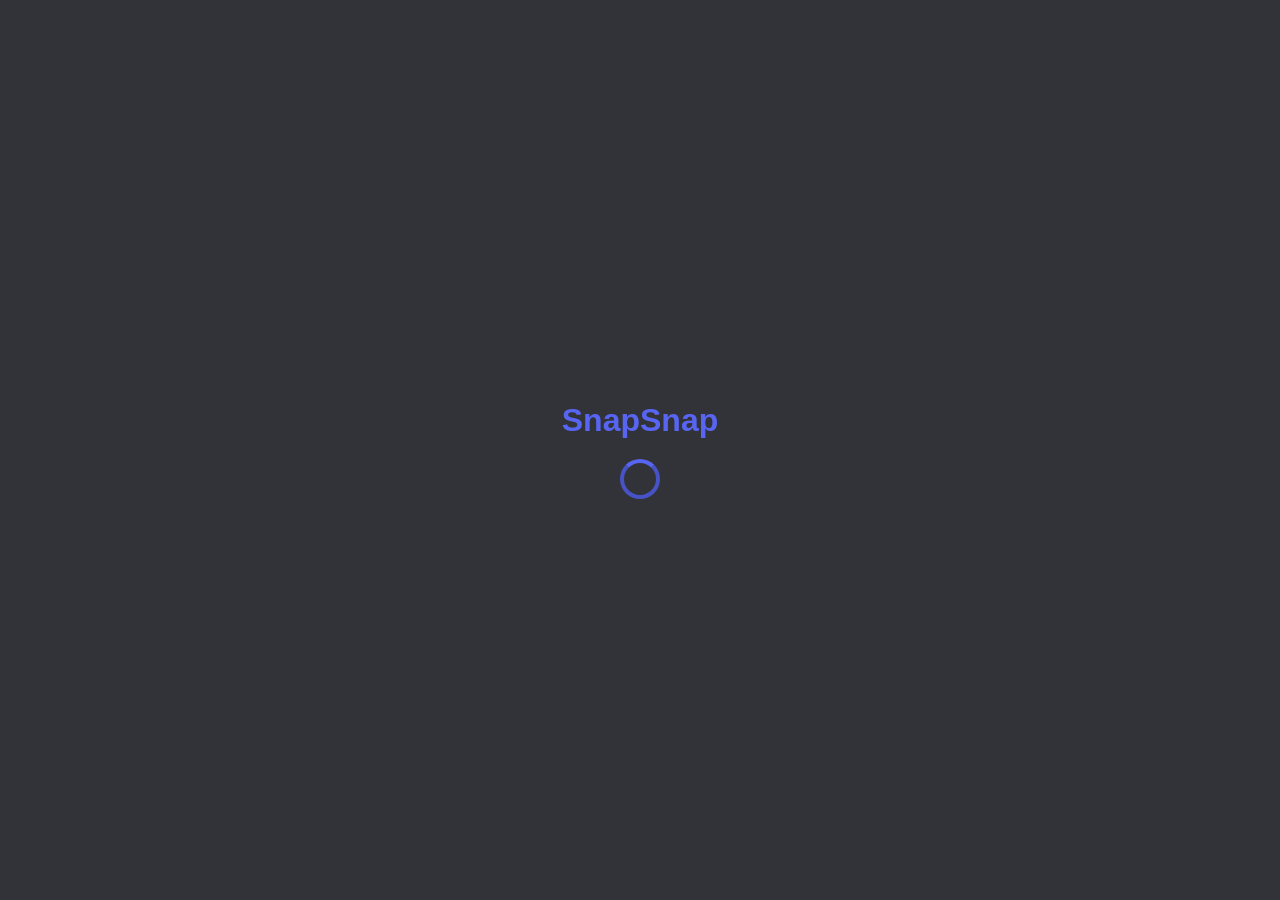
==== app.html @ cde07b5e "Initial commit - SnapSnap chat app" ====
<!DOCTYPE html>
<html lang="en">
<head>
    <meta charset="UTF-8">
    <meta name="viewport" content="width=device-width, initial-scale=1.0">
    <title>SnapSnap</title>
    <link rel="stylesheet" href="css/app.css">
</head>
<body>
    <!-- Loading Screen -->
    <div id="loading-screen">
        <div class="loader">
            <h1>SnapSnap</h1>
            <div class="spinner"></div>
        </div>
    </div>

    <!-- Main App -->
    <div id="app" class="app-container" style="display: none;">
        <!-- Server List (far left icons) -->
        <div class="server-list">
            <div class="server-icon home-icon active" id="home-btn" title="Home">
                <svg width="28" height="20" viewBox="0 0 28 20">
                    <path fill="currentColor" d="M23.02 1.68C21.31.88 19.51.32 17.66 0c-.25.46-.48.93-.69 1.42-1.97-.3-3.97-.3-5.97 0-.2-.49-.43-.96-.69-1.42C8.48.32 6.68.88 4.97 1.68 1.57 6.78.65 11.75 1.11 16.65c1.99 1.5 4.07 2.4 6.12 2.99.54-.73 1.02-1.51 1.43-2.33-.78-.3-1.54-.66-2.26-1.09.2-.14.39-.29.57-.44 4.29 2.01 8.99 2.01 13.24 0 .19.15.38.3.57.44-.72.43-1.47.79-2.26 1.09.41.82.89 1.6 1.43 2.33 2.05-.59 4.13-1.49 6.12-2.99.54-5.67-.86-10.59-3.06-14.97z"/>
                </svg>
            </div>
            <div class="server-separator"></div>
            <div id="server-icons"></div>
            <div class="server-icon add-server-icon" id="add-server-btn" title="Add a Server">+</div>
        </div>

        <!-- Channel Sidebar -->
        <div class="channel-sidebar">
            <!-- Home View Header -->
            <div id="home-header" class="sidebar-header">
                <input type="text" placeholder="Find or start a conversation" id="search-input" readonly>
            </div>
            <!-- Server View Header -->
            <div id="server-header" class="sidebar-header" style="display:none;">
                <h3 id="server-name-header">Server Name</h3>
            </div>

            <!-- Home Navigation -->
            <div id="home-nav">
                <div class="nav-item active" data-view="friends">
                    <span class="nav-icon">👥</span> Friends
                </div>
                <h4 class="section-title">DIRECT MESSAGES</h4>
                <div id="dm-list"></div>
            </div>

            <!-- Server Channels -->
            <div id="server-channels" style="display:none;">
                <div class="channel-category">
                    <h4 class="section-title">TEXT CHANNELS <span class="add-channel-btn" id="add-channel-btn" title="Create Channel">+</span></h4>
                    <div id="channel-list"></div>
                </div>
                <div class="channel-category">
                    <h4 class="section-title">MEMBERS</h4>
                    <div id="invite-info">
                        <p class="invite-label">Server ID (share to invite):</p>
                        <code id="server-id-display"></code>
                    </div>
                </div>
            </div>

            <!-- User Panel -->
            <div class="user-panel">
                <div class="user-info">
                    <div class="avatar" id="user-avatar"></div>
                    <div class="user-details">
                        <span class="username" id="user-display-name"></span>
                        <span class="status">Online</span>
                    </div>
                </div>
                <button class="icon-btn" id="logout-btn" title="Logout">⏻</button>
            </div>
        </div>

        <!-- Main Content Area -->
        <div class="main-content">
            <!-- Chat View -->
            <div id="chat-view" style="display:none;">
                <div class="chat-header">
                    <span class="chat-header-icon">#</span>
                    <span id="chat-header-name">channel-name</span>
                </div>
                <div class="messages-container" id="messages-container">
                    <div id="messages"></div>
                </div>
                <div class="message-input-container">
                    <form id="message-form">
                        <input type="text" id="message-input" placeholder="Message #channel" autocomplete="off">
                    </form>
                </div>
            </div>

            <!-- Friends View -->
            <div id="friends-view">
                <div class="chat-header">
                    <span class="chat-header-icon">👥</span>
                    <span>Friends</span>
                    <div class="friends-tabs">
                        <button class="tab-btn active" data-tab="all">All</button>
                        <button class="tab-btn" data-tab="pending">Pending</button>
                        <button class="tab-btn tab-add" data-tab="add">Add Friend</button>
                    </div>
                </div>
                <div class="friends-content">
                    <div id="friends-all" class="friends-tab-content active">
                        <div id="friends-list"></div>
                        <div class="empty-state" id="no-friends">
                            <p>No friends yet. Add some!</p>
                        </div>
                    </div>
                    <div id="friends-pending" class="friends-tab-content">
                        <div id="pending-list"></div>
                        <div class="empty-state" id="no-pending">
                            <p>No pending requests.</p>
                        </div>
                    </div>
                    <div id="friends-add" class="friends-tab-content">
                        <div class="add-friend-form">
                            <h3>ADD FRIEND</h3>
                            <p>You can add friends with their username.</p>
                            <form id="add-friend-form">
                                <input type="text" id="friend-username-input" placeholder="Enter a username">
                                <button type="submit" class="btn-primary">Send Friend Request</button>
                            </form>
                            <div id="friend-request-status"></div>
                        </div>
                    </div>
                </div>
            </div>

            <!-- Welcome / Empty State -->
            <div id="welcome-view" style="display:none;">
                <div class="welcome-content">
                    <h2>Welcome to SnapSnap!</h2>
                    <p>Select a server or start a conversation.</p>
                </div>
            </div>
        </div>
    </div>

    <!-- Modal Overlay -->
    <div id="modal-overlay" class="modal-overlay">
        <div class="modal" id="modal">
            <div class="modal-header">
                <h3 id="modal-title"></h3>
                <button class="modal-close" id="modal-close">&times;</button>
            </div>
            <div class="modal-body" id="modal-body"></div>
        </div>
    </div>

    <!-- Toast Container -->
    <div id="toast-container" class="toast-container"></div>

    <script src="https://www.gstatic.com/firebasejs/10.7.1/firebase-app-compat.js"></script>
    <script src="https://www.gstatic.com/firebasejs/10.7.1/firebase-auth-compat.js"></script>
    <script src="https://www.gstatic.com/firebasejs/10.7.1/firebase-firestore-compat.js"></script>
    <script src="js/firebase-config.js"></script>
    <script src="js/ui.js"></script>
    <script src="js/friends.js"></script>
    <script src="js/servers.js"></script>
    <script src="js/messages.js"></script>
    <script src="js/app.js"></script>
</body>
</html>
---- css/app.css ----
* {
    margin: 0;
    padding: 0;
    box-sizing: border-box;
}

body {
    font-family: 'Segoe UI', Tahoma, Geneva, Verdana, sans-serif;
    background-color: #313338;
    color: #dbdee1;
    height: 100vh;
    overflow: hidden;
}

/* Loading Screen */
#loading-screen {
    position: fixed;
    inset: 0;
    background: #313338;
    display: flex;
    align-items: center;
    justify-content: center;
    z-index: 9999;
}

.loader h1 {
    color: #5865f2;
    font-size: 32px;
    margin-bottom: 20px;
    text-align: center;
}

.spinner {
    width: 40px;
    height: 40px;
    border: 4px solid #4752c4;
    border-top-color: #5865f2;
    border-radius: 50%;
    margin: 0 auto;
    animation: spin 0.8s linear infinite;
}

@keyframes spin {
    to { transform: rotate(360deg); }
}

/* App Layout */
.app-container {
    display: flex;
    height: 100vh;
}

/* Server List */
.server-list {
    width: 72px;
    background-color: #1e1f22;
    display: flex;
    flex-direction: column;
    align-items: center;
    padding: 12px 0;
    gap: 8px;
    overflow-y: auto;
    flex-shrink: 0;
}

.server-list::-webkit-scrollbar {
    display: none;
}

.server-icon {
    width: 48px;
    height: 48px;
    border-radius: 50%;
    background-color: #313338;
    display: flex;
    align-items: center;
    justify-content: center;
    cursor: pointer;
    transition: border-radius 0.2s, background-color 0.2s;
    font-weight: 700;
    font-size: 18px;
    color: #dbdee1;
    flex-shrink: 0;
}

.server-icon:hover,
.server-icon.active {
    border-radius: 16px;
}

.server-icon.home-icon {
    background-color: #313338;
    color: #dbdee1;
}

.server-icon.home-icon:hover,
.server-icon.home-icon.active {
    background-color: #5865f2;
    color: white;
}

.server-icon.add-server-icon {
    background-color: transparent;
    border: 1px dashed #4e5058;
    color: #23a559;
    font-size: 24px;
}

.server-icon.add-server-icon:hover {
    background-color: #23a559;
    color: white;
    border-color: #23a559;
}

.server-separator {
    width: 32px;
    height: 2px;
    background-color: #35363c;
    border-radius: 1px;
}

/* Channel Sidebar */
.channel-sidebar {
    width: 240px;
    background-color: #2b2d31;
    display: flex;
    flex-direction: column;
    flex-shrink: 0;
}

.sidebar-header {
    height: 48px;
    padding: 0 16px;
    display: flex;
    align-items: center;
    border-bottom: 1px solid #1e1f22;
    flex-shrink: 0;
}

.sidebar-header h3 {
    font-size: 16px;
    font-weight: 600;
    white-space: nowrap;
    overflow: hidden;
    text-overflow: ellipsis;
}

.sidebar-header input {
    width: 100%;
    padding: 6px 8px;
    background-color: #1e1f22;
    border: none;
    border-radius: 4px;
    color: #949ba4;
    font-size: 14px;
    cursor: pointer;
    outline: none;
}

/* Navigation Items */
#home-nav,
#server-channels {
    flex: 1;
    overflow-y: auto;
    padding: 8px;
}

.nav-item {
    display: flex;
    align-items: center;
    gap: 12px;
    padding: 8px 12px;
    border-radius: 4px;
    cursor: pointer;
    color: #949ba4;
    font-weight: 500;
    margin-bottom: 2px;
}

.nav-item:hover {
    background-color: #35373c;
    color: #dbdee1;
}

.nav-item.active {
    background-color: #404249;
    color: #f2f3f5;
}

.nav-icon {
    font-size: 18px;
}

.section-title {
    font-size: 12px;
    font-weight: 700;
    color: #949ba4;
    text-transform: uppercase;
    padding: 16px 8px 4px;
    letter-spacing: 0.5px;
    display: flex;
    align-items: center;
    justify-content: space-between;
}

.add-channel-btn {
    cursor: pointer;
    font-size: 18px;
    color: #949ba4;
    transition: color 0.2s;
}

.add-channel-btn:hover {
    color: #dbdee1;
}

.channel-item {
    display: flex;
    align-items: center;
    gap: 8px;
    padding: 6px 12px;
    border-radius: 4px;
    cursor: pointer;
    color: #949ba4;
    font-size: 15px;
}

.channel-item:hover {
    background-color: #35373c;
    color: #dbdee1;
}

.channel-item.active {
    background-color: #404249;
    color: #f2f3f5;
}

.channel-item .channel-hash {
    color: #6d6f78;
    font-size: 18px;
    font-weight: 500;
}

/* Invite Info */
#invite-info {
    padding: 8px 12px;
}

.invite-label {
    font-size: 12px;
    color: #949ba4;
    margin-bottom: 4px;
}

#invite-info code {
    background: #1e1f22;
    padding: 4px 8px;
    border-radius: 4px;
    font-size: 12px;
    color: #00a8fc;
    cursor: pointer;
    display: block;
    word-break: break-all;
}

/* DM Items */
.dm-item {
    display: flex;
    align-items: center;
    gap: 12px;
    padding: 6px 12px;
    border-radius: 4px;
    cursor: pointer;
    color: #949ba4;
}

.dm-item:hover {
    background-color: #35373c;
    color: #dbdee1;
}

.dm-item.active {
    background-color: #404249;
    color: #f2f3f5;
}

.dm-avatar {
    width: 32px;
    height: 32px;
    border-radius: 50%;
    display: flex;
    align-items: center;
    justify-content: center;
    font-weight: 700;
    font-size: 14px;
    color: white;
    flex-shrink: 0;
}

/* User Panel */
.user-panel {
    height: 52px;
    background-color: #232428;
    display: flex;
    align-items: center;
    justify-content: space-between;
    padding: 0 8px;
    flex-shrink: 0;
}

.user-info {
    display: flex;
    align-items: center;
    gap: 8px;
}

.avatar {
    width: 32px;
    height: 32px;
    border-radius: 50%;
    display: flex;
    align-items: center;
    justify-content: center;
    font-weight: 700;
    font-size: 14px;
    color: white;
}

.user-details {
    display: flex;
    flex-direction: column;
}

.user-details .username {
    font-size: 14px;
    font-weight: 600;
    color: #f2f3f5;
}

.user-details .status {
    font-size: 12px;
    color: #23a559;
}

.icon-btn {
    background: none;
    border: none;
    color: #b5bac1;
    font-size: 18px;
    cursor: pointer;
    padding: 4px 8px;
    border-radius: 4px;
}

.icon-btn:hover {
    background-color: #35373c;
    color: #dbdee1;
}

/* Main Content */
.main-content {
    flex: 1;
    display: flex;
    flex-direction: column;
    min-width: 0;
}

/* Chat Header */
.chat-header {
    height: 48px;
    padding: 0 16px;
    display: flex;
    align-items: center;
    gap: 8px;
    border-bottom: 1px solid #1e1f22;
    flex-shrink: 0;
    font-weight: 600;
}

.chat-header-icon {
    color: #6d6f78;
    font-size: 20px;
}

/* Friends Tabs */
.friends-tabs {
    display: flex;
    gap: 8px;
    margin-left: 16px;
}

.tab-btn {
    padding: 4px 8px;
    background: none;
    border: none;
    color: #949ba4;
    font-size: 14px;
    font-weight: 500;
    cursor: pointer;
    border-radius: 4px;
}

.tab-btn:hover {
    background-color: #35373c;
    color: #dbdee1;
}

.tab-btn.active {
    background-color: #404249;
    color: #f2f3f5;
}

.tab-btn.tab-add {
    background-color: #248046;
    color: white;
}

.tab-btn.tab-add.active {
    background-color: transparent;
    color: #23a559;
    border: 1px solid #23a559;
}

/* Friends Content */
.friends-content {
    flex: 1;
    overflow-y: auto;
    padding: 16px;
}

.friends-tab-content {
    display: none;
}

.friends-tab-content.active {
    display: block;
}

.friend-item {
    display: flex;
    align-items: center;
    justify-content: space-between;
    padding: 12px;
    border-top: 1px solid #35373c;
}

.friend-info {
    display: flex;
    align-items: center;
    gap: 12px;
}

.friend-avatar {
    width: 40px;
    height: 40px;
    border-radius: 50%;
    display: flex;
    align-items: center;
    justify-content: center;
    font-weight: 700;
    color: white;
}

.friend-actions {
    display: flex;
    gap: 8px;
}

.friend-actions button {
    width: 36px;
    height: 36px;
    border-radius: 50%;
    border: none;
    background-color: #2b2d31;
    color: #b5bac1;
    font-size: 18px;
    cursor: pointer;
    display: flex;
    align-items: center;
    justify-content: center;
}

.friend-actions button:hover {
    color: #dbdee1;
}

.empty-state {
    text-align: center;
    padding: 40px;
    color: #949ba4;
}

/* Add Friend Form */
.add-friend-form {
    padding: 16px;
    background-color: #2b2d31;
    border-radius: 8px;
}

.add-friend-form h3 {
    font-size: 14px;
    margin-bottom: 8px;
}

.add-friend-form p {
    color: #949ba4;
    font-size: 14px;
    margin-bottom: 16px;
}

.add-friend-form form {
    display: flex;
    gap: 8px;
}

.add-friend-form input {
    flex: 1;
    padding: 10px 12px;
    background-color: #1e1f22;
    border: none;
    border-radius: 4px;
    color: #dbdee1;
    font-size: 14px;
    outline: none;
}

.add-friend-form .btn-primary {
    width: auto;
    padding: 10px 16px;
    font-size: 14px;
    white-space: nowrap;
}

#friend-request-status {
    margin-top: 8px;
    font-size: 14px;
}

/* Messages */
.messages-container {
    flex: 1;
    overflow-y: auto;
    padding: 16px;
}

#messages {
    display: flex;
    flex-direction: column;
    gap: 4px;
}

.message {
    display: flex;
    gap: 16px;
    padding: 4px 0;
    border-radius: 4px;
}

.message:hover {
    background-color: #2e3035;
}

.message-avatar {
    width: 40px;
    height: 40px;
    border-radius: 50%;
    display: flex;
    align-items: center;
    justify-content: center;
    font-weight: 700;
    color: white;
    flex-shrink: 0;
    margin-top: 2px;
}

.message-content {
    flex: 1;
    min-width: 0;
}

.message-header {
    display: flex;
    align-items: baseline;
    gap: 8px;
    margin-bottom: 2px;
}

.message-author {
    font-weight: 600;
    font-size: 15px;
}

.message-timestamp {
    font-size: 12px;
    color: #949ba4;
}

.message-text {
    font-size: 15px;
    line-height: 1.4;
    color: #dbdee1;
    word-wrap: break-word;
}

/* Message Input */
.message-input-container {
    padding: 0 16px 24px;
    flex-shrink: 0;
}

#message-form {
    display: flex;
}

#message-input {
    width: 100%;
    padding: 12px 16px;
    background-color: #383a40;
    border: none;
    border-radius: 8px;
    color: #dbdee1;
    font-size: 15px;
    outline: none;
}

#message-input::placeholder {
    color: #6d6f78;
}

/* Welcome View */
#welcome-view {
    display: flex;
    align-items: center;
    justify-content: center;
    flex: 1;
}

.welcome-content {
    text-align: center;
    color: #949ba4;
}

.welcome-content h2 {
    font-size: 28px;
    color: #dbdee1;
    margin-bottom: 8px;
}

/* Modal */
.modal-overlay {
    position: fixed;
    inset: 0;
    background-color: rgba(0, 0, 0, 0.7);
    display: none;
    align-items: center;
    justify-content: center;
    z-index: 1000;
}

.modal-overlay.active {
    display: flex;
}

.modal {
    background-color: #313338;
    border-radius: 8px;
    width: 440px;
    max-width: 90vw;
    max-height: 80vh;
    overflow-y: auto;
}

.modal-header {
    display: flex;
    align-items: center;
    justify-content: space-between;
    padding: 16px;
}

.modal-header h3 {
    font-size: 20px;
    font-weight: 600;
}

.modal-close {
    background: none;
    border: none;
    color: #949ba4;
    font-size: 24px;
    cursor: pointer;
}

.modal-body {
    padding: 0 16px 16px;
}

.modal-body .form-group {
    margin-bottom: 16px;
}

.modal-body label {
    display: block;
    font-size: 12px;
    font-weight: 700;
    color: #b5bac1;
    text-transform: uppercase;
    margin-bottom: 8px;
}

.modal-body input {
    width: 100%;
    padding: 10px 12px;
    background-color: #1e1f22;
    border: 1px solid transparent;
    border-radius: 4px;
    color: #dbdee1;
    font-size: 16px;
    outline: none;
}

.modal-body input:focus {
    border-color: #5865f2;
}

.modal-body .btn-primary {
    width: 100%;
    padding: 12px;
    background-color: #5865f2;
    color: white;
    border: none;
    border-radius: 4px;
    font-size: 16px;
    font-weight: 600;
    cursor: pointer;
    margin-top: 8px;
}

.modal-body .btn-primary:hover {
    background-color: #4752c4;
}

.modal-body .btn-secondary {
    width: 100%;
    padding: 12px;
    background-color: transparent;
    color: #dbdee1;
    border: none;
    border-radius: 4px;
    font-size: 14px;
    cursor: pointer;
    margin-top: 8px;
}

.modal-body .btn-secondary:hover {
    text-decoration: underline;
}

.modal-body .separator {
    display: flex;
    align-items: center;
    gap: 8px;
    margin: 16px 0;
    color: #949ba4;
    font-size: 12px;
}

.modal-body .separator::before,
.modal-body .separator::after {
    content: '';
    flex: 1;
    height: 1px;
    background-color: #4e5058;
}

/* Toast */
.toast-container {
    position: fixed;
    bottom: 20px;
    right: 20px;
    z-index: 2000;
    display: flex;
    flex-direction: column;
    gap: 8px;
}

.toast {
    padding: 12px 16px;
    background-color: #2b2d31;
    border-radius: 4px;
    font-size: 14px;
    box-shadow: 0 2px 8px rgba(0, 0, 0, 0.4);
    animation: slideIn 0.3s ease;
    border-left: 4px solid #5865f2;
}

.toast.success {
    border-left-color: #23a559;
}

.toast.error {
    border-left-color: #fa777c;
}

@keyframes slideIn {
    from { transform: translateX(100%); opacity: 0; }
    to { transform: translateX(0); opacity: 1; }
}

/* Scrollbar */
::-webkit-scrollbar {
    width: 8px;
}

::-webkit-scrollbar-track {
    background: transparent;
}

::-webkit-scrollbar-thumb {
    background: #1a1b1e;
    border-radius: 4px;
}
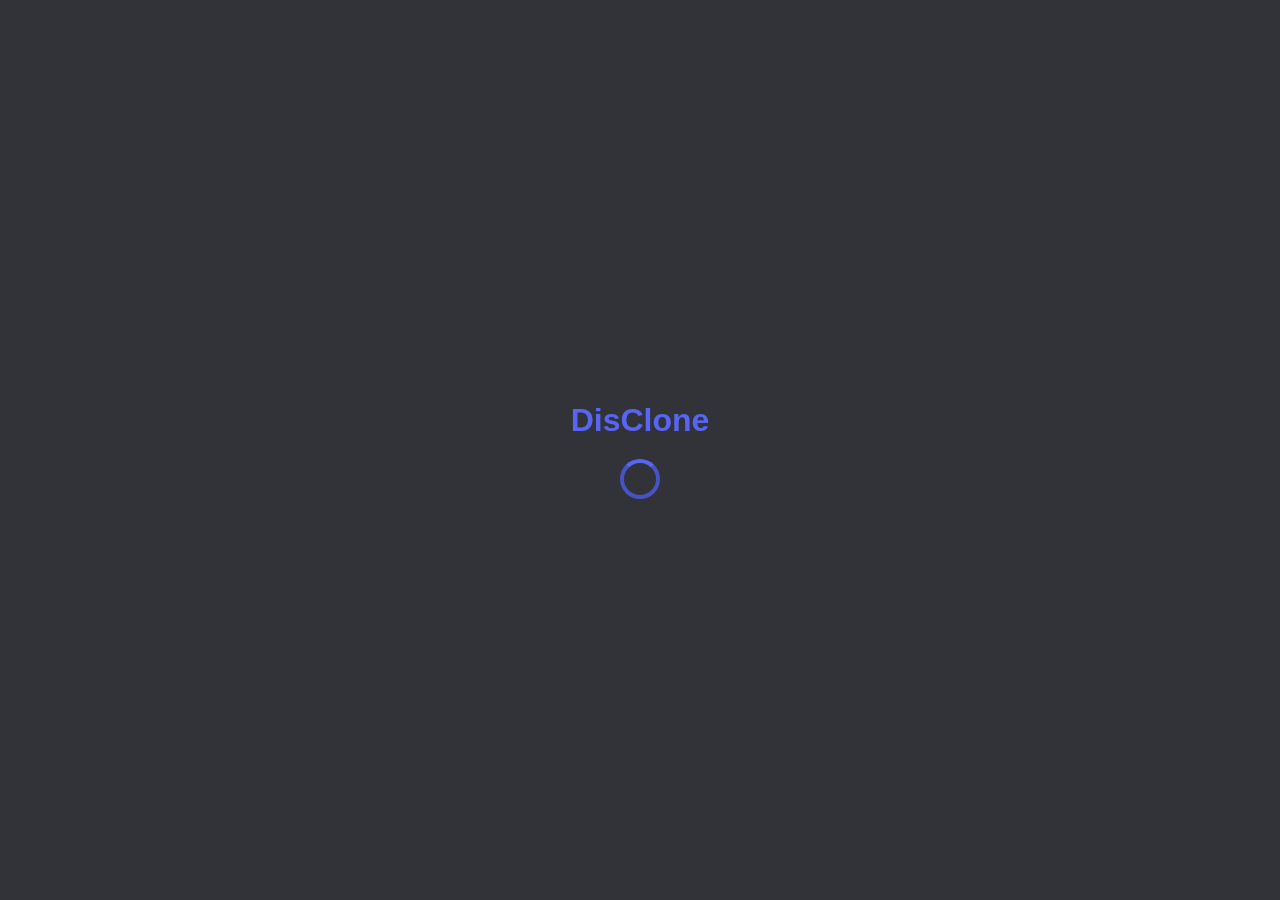
==== commit f68bf1c1: "Rename SnapSnap to DisClone in app.html" ====
--- a/app.html
+++ b/app.html
@@ -3,14 +3,14 @@
 <head>
     <meta charset="UTF-8">
     <meta name="viewport" content="width=device-width, initial-scale=1.0">
-    <title>SnapSnap</title>
+    <title>DisClone</title>
     <link rel="stylesheet" href="css/app.css">
 </head>
 <body>
     <!-- Loading Screen -->
     <div id="loading-screen">
         <div class="loader">
-            <h1>SnapSnap</h1>
+            <h1>DisClone</h1>
             <div class="spinner"></div>
         </div>
     </div>
@@ -136,7 +136,7 @@
             <!-- Welcome / Empty State -->
             <div id="welcome-view" style="display:none;">
                 <div class="welcome-content">
-                    <h2>Welcome to SnapSnap!</h2>
+                    <h2>Welcome to DisClone!</h2>
                     <p>Select a server or start a conversation.</p>
                 </div>
             </div>
